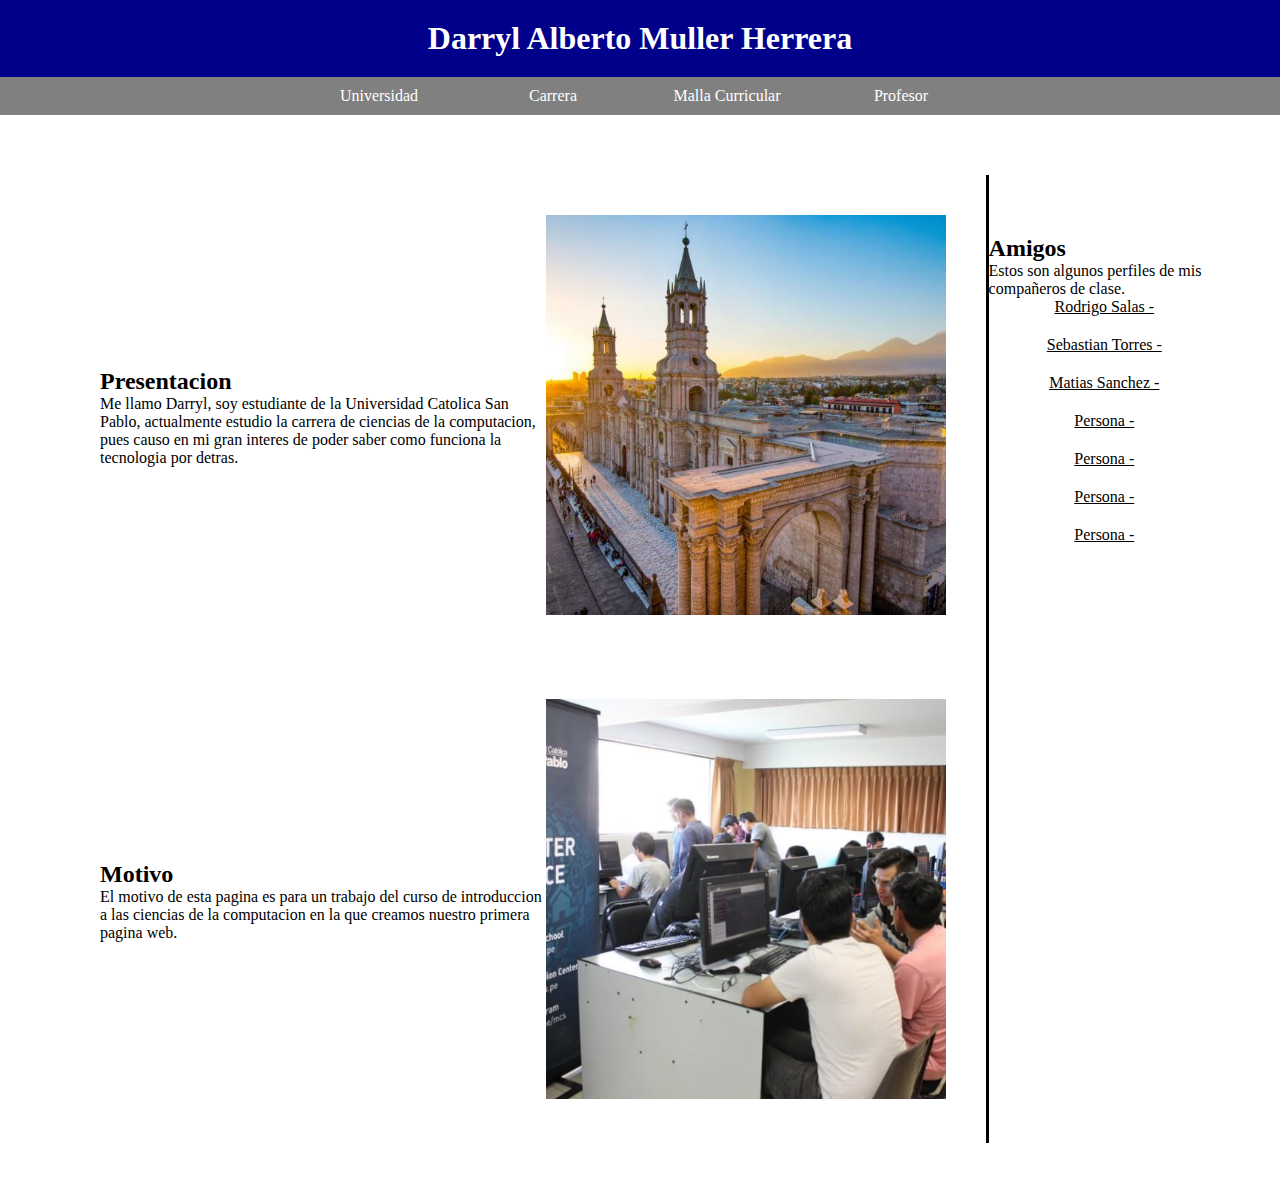
==== index.html @ 71303d56 "Add files via upload" ====
<!DOCTYPE html>
<html>
<head>
    <title>Pagina Web ICC</title>
    <link rel="stylesheet" type="text/css" href="estilo.css">
</head>
<body>
    <h1>Darryl Alberto Muller Herrera</h1>
    <nav>
        <ul>
            <li><a href="https://ucsp.edu.pe/">Universidad</a></li>
            <li><a href="https://cs.ucsp.edu.pe/pregrado/">Carrera</a></li>
            <li><a href="https://ucsp.edu.pe/transparencia/malla-curricular-escuela-profesional-de-ciencia-de-la-computacion/">Malla Curricular</a></li>
            <li><a href="https://ecuadros.blogspot.com/">Profesor</a></li>
        </ul>
    </nav>
    <div class="contenido">
        <div class="articulos">
            <div class="secciones">
                <div>
                    <h2>Presentacion</h2>
                    <p>Me llamo Darryl, soy estudiante de la Universidad Catolica San Pablo, actualmente estudio la carrera de ciencias de la computacion, pues causo en mi gran interes de poder saber como funciona la tecnologia por detras.</p>
                </div>
                <div><img src="img/peru.jpg"></div>
            </div>
            <div class="secciones">
                <div>
                    <h2>Motivo</h2>
                    <p>El motivo de esta pagina es para un trabajo del curso de introduccion a las ciencias de la computacion en la que creamos nuestro primera pagina web.</p>
                </div>
                <div><img src="img/ccomp.jpg"></div>
            </div>
        </div>
        <div class="menu-secundario">
            <div>
                <h2>Amigos</h2>
                <p>Estos son algunos perfiles de mis compañeros de clase.</p>
            </div>
            <a href="https://rodrigoemanuelsantiagosalasramos.000webhostapp.com/">Rodrigo Salas - </a>
            <a href="https://sebastiantorrescalderon.github.io/SebastianManuelTorresCalderon.github.io/">Sebastian Torres - </a>
            <a href="https://mat1assa.github.io/MatiasPavelSanchezCuno.github.io/">Matias Sanchez - </a>
            <a href="">Persona - </a>
            <a href="">Persona - </a>
            <a href="">Persona - </a>
            <a href="">Persona - </a>
        </div>
    </div>

</body>
</html>
---- estilo.css ----
*{
    padding: 0;
    margin: 0;
}
h1 {
    text-align: center;
    background-color: darkblue;
    color:white;
    padding: 20px;
}
nav ul{
    background-color: grey;
    width: 100%;
    list-style-type: none;
    text-align: center;
}
nav li{
    display: inline-flex;
}
nav a{
    text-decoration: none;
    color:white;
    padding: 10px;
    width: 150px;
}
nav li:hover {
    background-color:black ;
}

img {
    width:400px;
    height:400px;
    object-fit: cover;
}
.contenido {
    display: flex;
    margin: 60px;
}
.articulos {
    width: 80%;
    border-right: 3px solid black;
}
.secciones {
    display:flex;
    align-items: center;
    padding: 40px;
}
.menu-secundario {
    width: 20%;
    margin-top: 60px;
}
.menu-secundario a{
    display: block;
    text-align: center;
    color:black;
    margin-bottom: 20px;
}
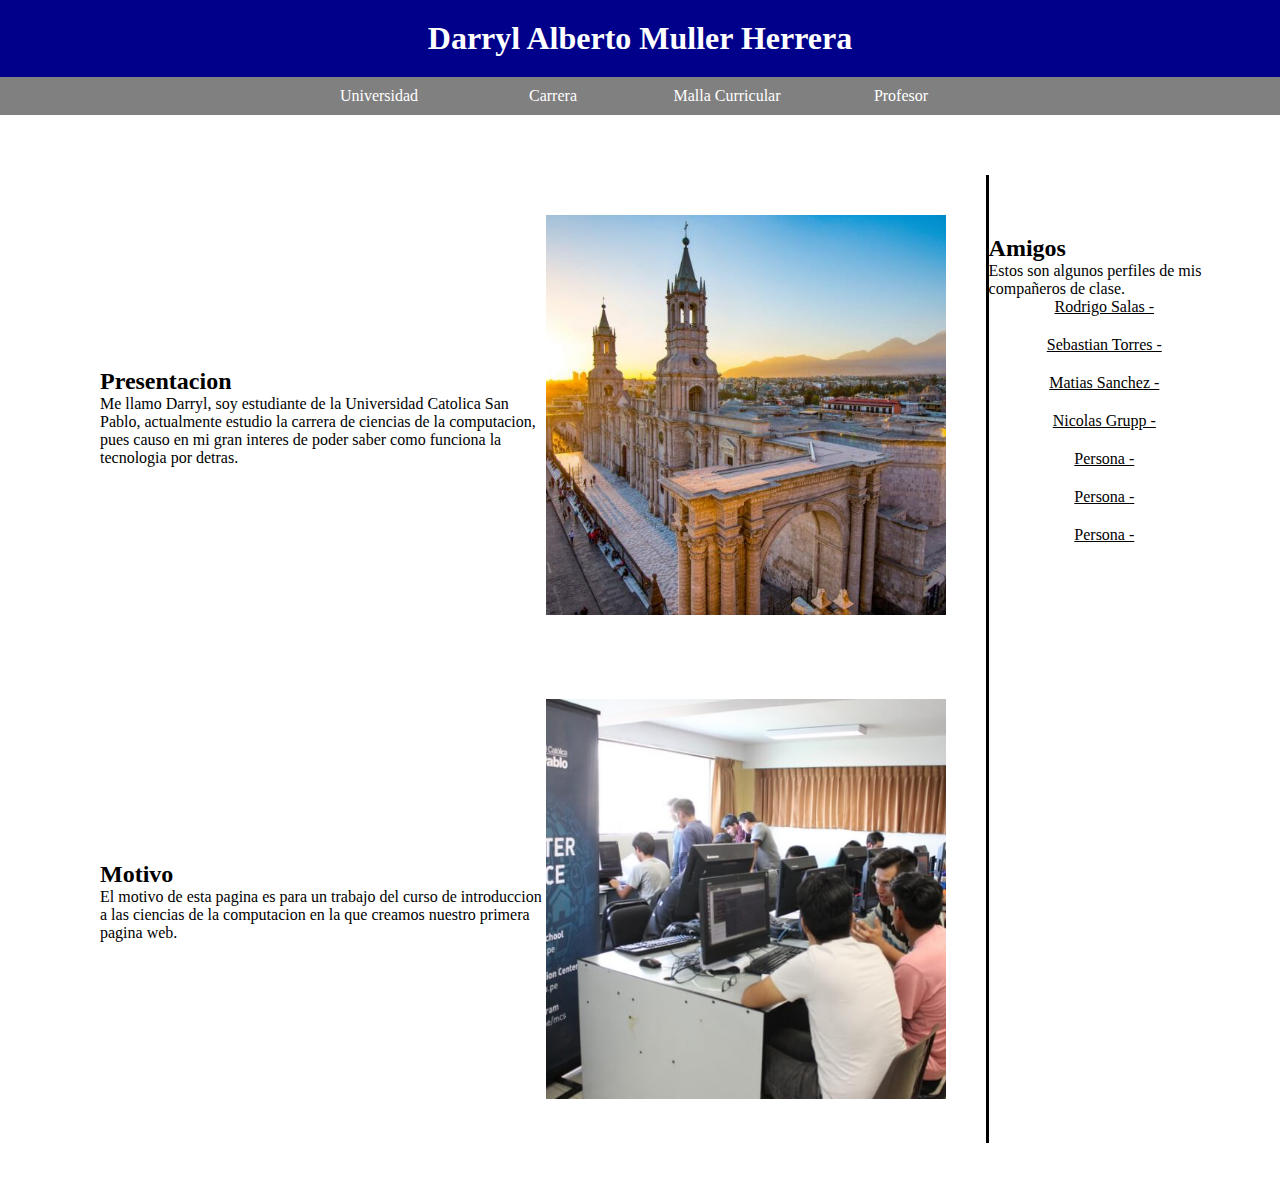
==== commit 4e58cedf: "index.html" ====
--- a/index.html
+++ b/index.html
@@ -1,6 +1,7 @@
 <!DOCTYPE html>
 <html>
 <head>
+    <meta name="google-site-verification" content="IbTioO6UT_9zLND57qJpqFxsEFb7jo044qT3MTjnRME" />
     <title>Pagina Web ICC</title>
     <link rel="stylesheet" type="text/css" href="estilo.css">
 </head>
@@ -39,7 +40,7 @@
             <a href="https://rodrigoemanuelsantiagosalasramos.000webhostapp.com/">Rodrigo Salas - </a>
             <a href="https://sebastiantorrescalderon.github.io/SebastianManuelTorresCalderon.github.io/">Sebastian Torres - </a>
             <a href="https://mat1assa.github.io/MatiasPavelSanchezCuno.github.io/">Matias Sanchez - </a>
-            <a href="">Persona - </a>
+            <a href="https://nick-grupp.github.io/Pagina2/">Nicolas Grupp - </a>
             <a href="">Persona - </a>
             <a href="">Persona - </a>
             <a href="">Persona - </a>
@@ -47,4 +48,4 @@
     </div>
 
 </body>
-</html>+</html>
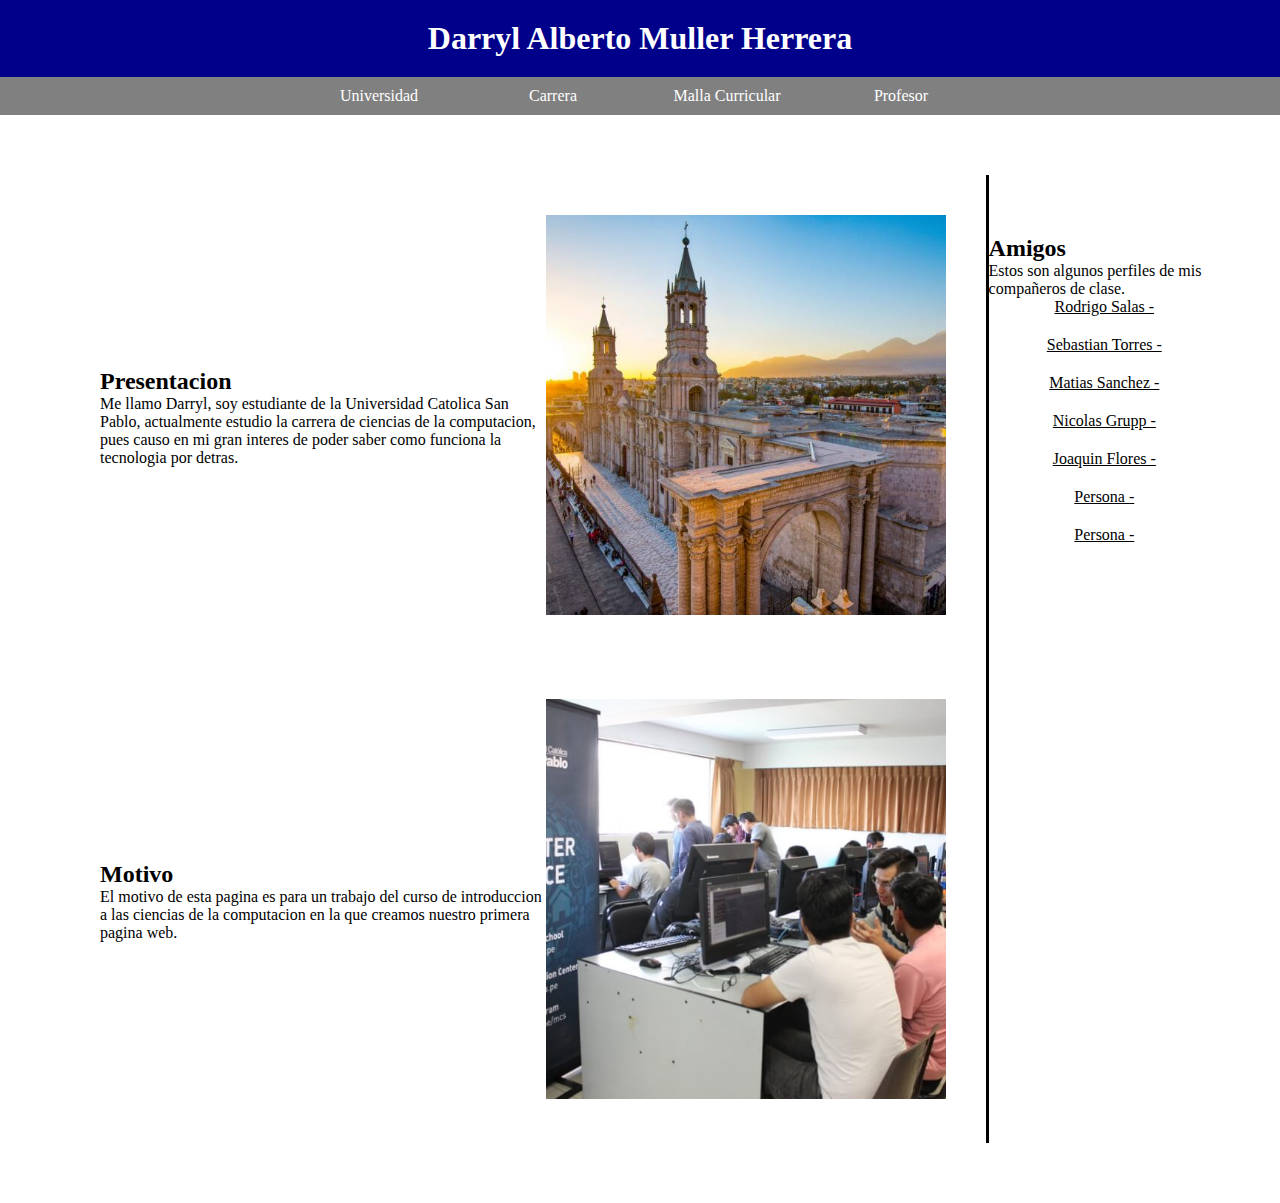
==== commit cdc9b0f6: "index.html" ====
--- a/index.html
+++ b/index.html
@@ -41,7 +41,7 @@
             <a href="https://sebastiantorrescalderon.github.io/SebastianManuelTorresCalderon.github.io/">Sebastian Torres - </a>
             <a href="https://mat1assa.github.io/MatiasPavelSanchezCuno.github.io/">Matias Sanchez - </a>
             <a href="https://nick-grupp.github.io/Pagina2/">Nicolas Grupp - </a>
-            <a href="">Persona - </a>
+            <a href="https://ronaldjoaquinfloresmatheos.000webhostapp.com/">Joaquin Flores - </a>
             <a href="">Persona - </a>
             <a href="">Persona - </a>
         </div>
